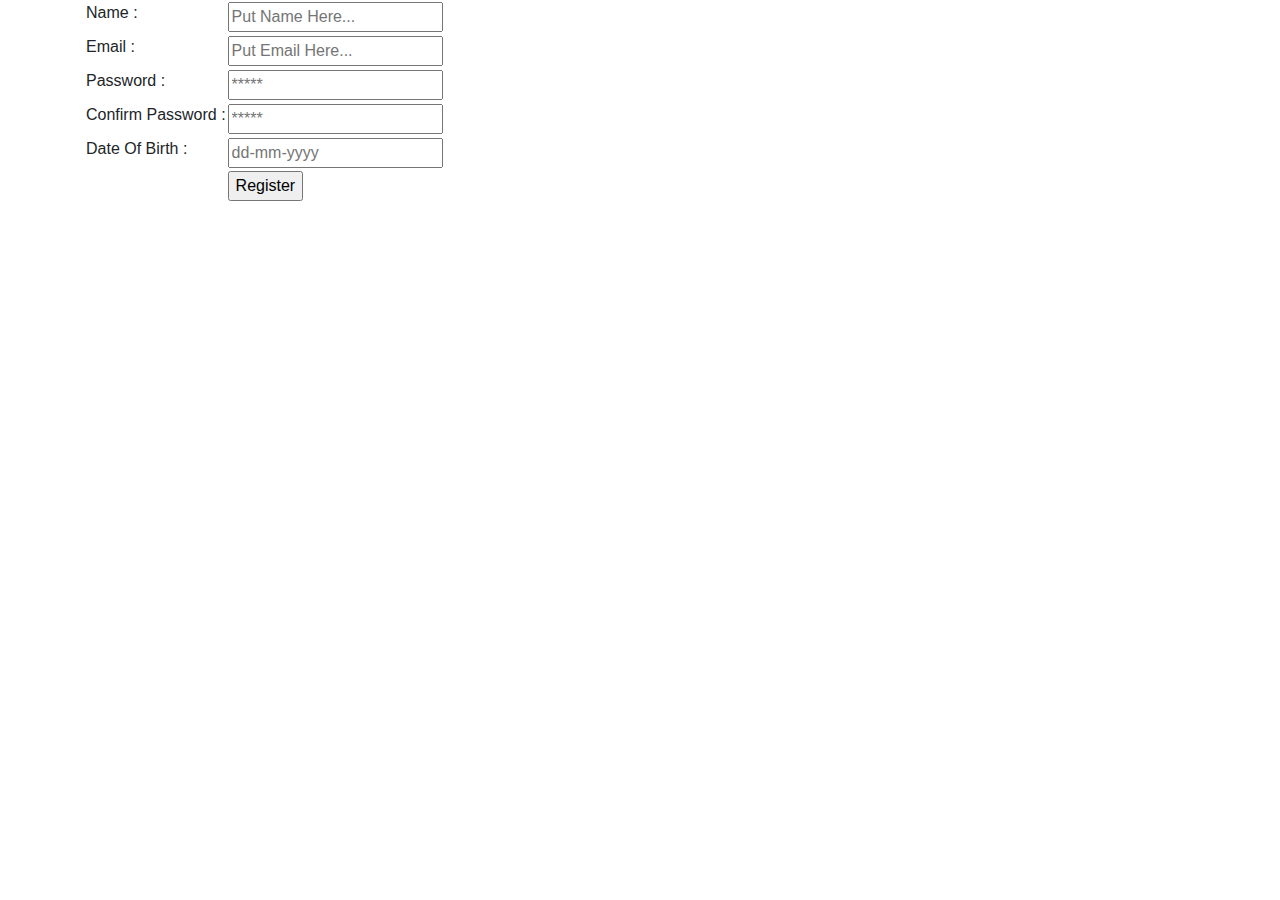
==== Index.html @ 914a6fa3 "update - 1" ====
<!DOCTYPE html>
<html lang="en" dir="ltr">

<head>
    <meta charset="utf-8">
    <title>JQuery-Validation</title>
    <link rel="stylesheet" href="Contents\CSS\validationError.css">
    <link rel="stylesheet" href="Contents\CSS\bootstrap\bootstrap.css">
    <link rel="stylesheet" href="Contents\CSS\bootstrap-datepicker\bootstrap-datepicker.css">
</head>

<body>
    <div class="container">
        <form id="inputForm">
            <table>
                <tr>
                    <td><label for="nameTextbox">Name : </label></td>
                    <td><input type="text" id="nameTextbox" name="name" placeholder="Put Name Here..." /></td>
                </tr>
                <tr>
                    <td><label for="emailTextbox">Email : </label></td>
                    <td><input type="text" id="emailTextbox" name="email" placeholder="Put Email Here..." /></td>
                </tr>
                <tr>
                    <td><label for="passwordTextbox">Password : </label></td>
                    <td><input type="password" id="passwordTextbox" name="password" placeholder="*****" /></td>
                </tr>
                <tr>
                    <td><label for="confirmPasswordTextbox">Confirm Password : </label></td>
                    <td><input type="password" id="confirmPasswordTextbox" name="confirmPassword" placeholder="*****" /></td>
                </tr>
                <tr>
                    <td><label for="birthDateTextbox">Date Of Birth : </label></td>
                    <td><input type="text" id="birthDateTextbox" name="birthDate" autocomplete="off" placeholder="dd-mm-yyyy" /></td>
                </tr>
                <tr>
                    <td></td>
                    <td><input type="submit" value="Register" /></td>
                </tr>

            </table>
        </form>
    </div>
    <script type="text/javascript" src="Contents\Scripts\jquery-3.3.1\jquery-3.3.1.js"></script>
    <script type="text/javascript" src="Contents\Scripts\jquery-Validation\jquery.validate.js"></script>
    <script type="text/javascript" src="Contents\Scripts\bootstrap\bootstrap.js"></script>
    <script type="text/javascript" src="Contents\Scripts\bootstrap-datepicker\bootstrap-datepicker.js"></script>

    <!-- row script -->
    <script type="text/javascript">
        $(document).ready(function() {

            // add avro - bangla input

            $('#birthDateTextbox').datepicker({
                format: "dd/mm/yyyy",
                daysOfWeekHighlighted: "5,6",
                autoclose: true,
                todayHighlight: true
            });

            $("#inputForm").validate({
                rules: {
                    name: {
                        required: true,
                        minlength: 4
                    },
                    email: {
                        required: true,
                        email: true
                    },
                    password: {
                        required: true,
                        minlength: 3,
                        maxlength: 12
                    },
                    confirmPassword: {
                        required: true,
                        equalTo: "#password"
                    },
                    birthDate: {
                        required: true
                    }
                },
                messages: {
                    name: {
                        required: "Please Enter Your Name....",
                        minlength: "Name should be 4 characters long."
                    },
                    email: {
                        required: "Please Enter Your Email....",
                        email: "This is must be an email address"
                    },
                    password: {
                        required: "Password is required",
                        minlength: "Must be 3 characters",
                        maxlength: "Can't be more than 12 char"
                    },
                    confirmPassword: {
                        required: "Confim Password is required",
                        equalTo: "Must be same as above Password"
                    },
                    birthDate: {
                        required: "Please Enter your Date of birth"
                    }
                }
            });

        });
    </script>


</body>

</html>
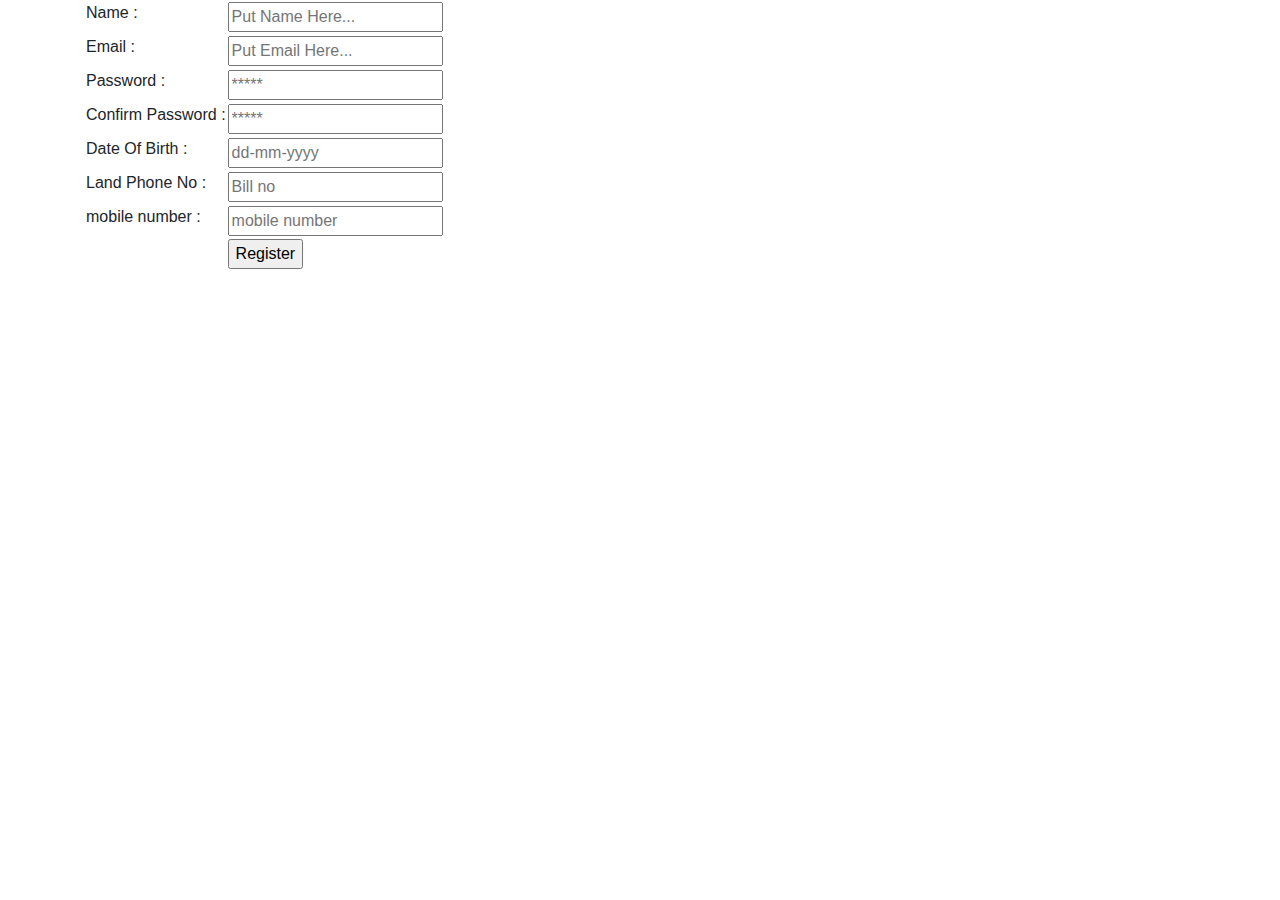
==== commit b647e9b9: "add or condition" ====
--- a/Index.html
+++ b/Index.html
@@ -32,6 +32,14 @@
                 <tr>
                     <td><label for="birthDateTextbox">Date Of Birth : </label></td>
                     <td><input type="text" id="birthDateTextbox" name="birthDate" autocomplete="off" placeholder="dd-mm-yyyy" /></td>
+                </tr>
+                <tr>
+                    <td><label for="landPhoneNoTextBox">Land Phone No : </label></td>
+                    <td><input type="text" id="landPhoneNoTextBox" name="landPhone" placeholder="Bill no" /></td>
+                </tr>
+                <tr>
+                    <td><label for="mobileNoTextBox">mobile number : </label></td>
+                    <td><input type="text" id="mobileNoTextBox" name="mobileNo" placeholder="mobile number" /></td>
                 </tr>
                 <tr>
                     <td></td>
@@ -76,11 +84,31 @@
                     },
                     confirmPassword: {
                         required: true,
-                        equalTo: "#password"
+                        equalTo: "#passwordTextbox"
                     },
                     birthDate: {
                         required: true
+                    },
+                    landPhone:{
+                    required: {
+                        depends: function (element) {
+                            if ($('#mobileNoTextBox').val() == "") {
+                                return true;
+                            } else {
+                                return false;
+                            }
+                        }
                     }
+                },
+                  mobileNo: {
+                    required: function (element) {
+                        if ($('#landPhoneNoTextBox').val() == "") {
+                            return true;
+                        } else {
+                            return false;
+                        }
+                    }
+                }
                 },
                 messages: {
                     name: {
@@ -102,6 +130,12 @@
                     },
                     birthDate: {
                         required: "Please Enter your Date of birth"
+                    },
+                    landPhone: {
+                        required: "Enter Land Phone number"
+                    },
+                    mobileNo: {
+                        required: "Enter Mobile number"
                     }
                 }
             });
